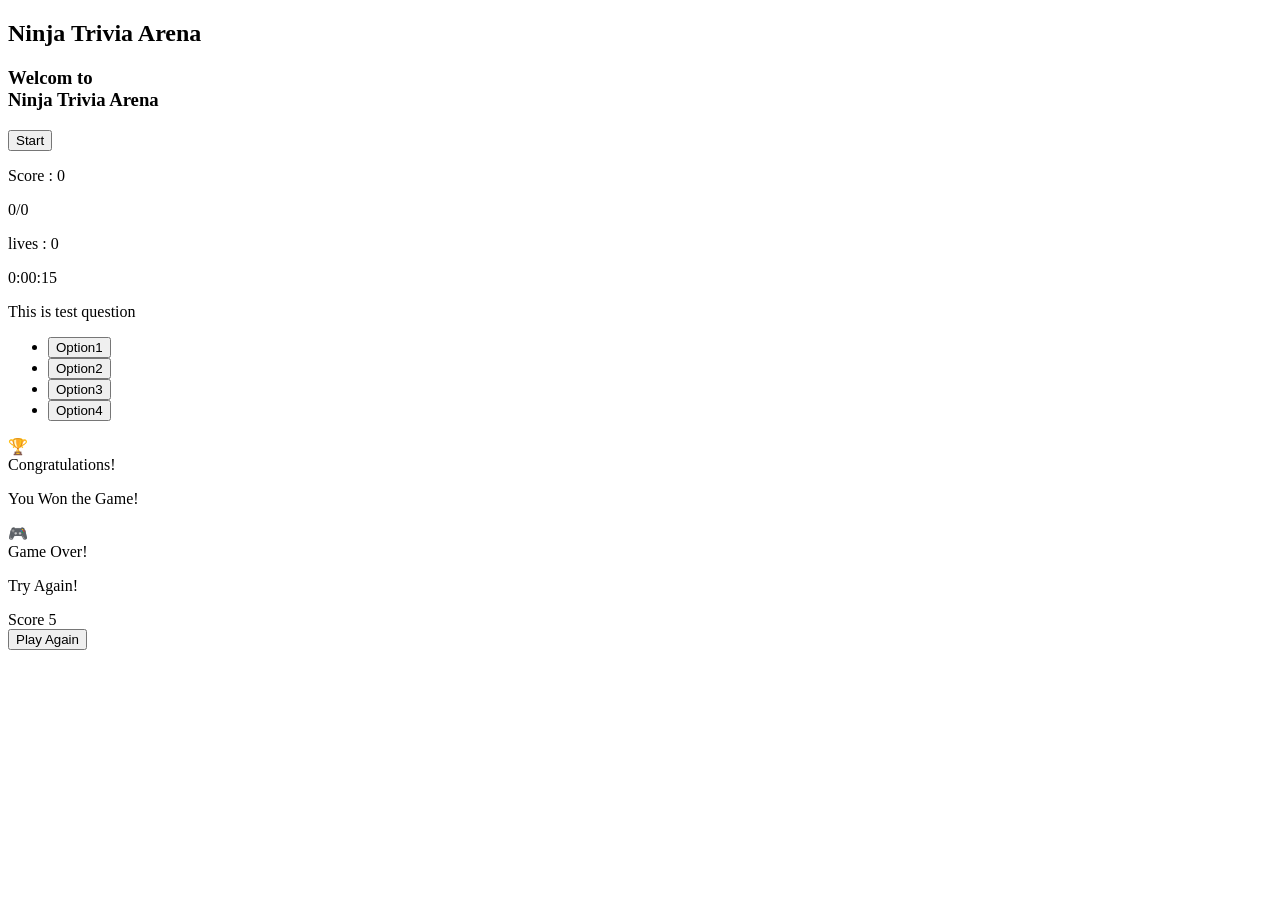
==== game-assignment/index.html @ 94a37a01 "add html structure" ====
<!DOCTYPE html>
<html>
<head>
<title>Ninja Trivia Arena</title>
<meta name="viewport" content="width=device-width, initial-scale=1.0">
<link rel="stylesheet" href="./index.css">
<link rel="stylesheet" href="./responsive.css">
</head>
<body>

<h2>Ninja Trivia Arena</h2>
<section id="start-screen">
<div class="section-container">
    <div class="start-game-con">
        <h3>Welcom to <br>Ninja Trivia Arena</h3>
        <button id="start-btn">Start</button>
    </div>
</div>
</section>
<section id="game-screen">
    <div class="section-container">
        <div class="game-screen-con">
            <div class="game-top">
                <p>Score : <span id="score">0</span></p>
                <p id="question-length">0/0</p>
                <p>lives : <span id="lives">0</span></p>
            </div>
            <p id="question-timer">0:00:15</p>
            <div id="timer-progress"></div>
            <div id="dispaly-question">
            <div class="question-sec">
                <div class="question-tile">This is test question</div>
                <div class="question-option">
                    <ul>
                        <li><button>Option1</button></li>
                        <li><button>Option2</button></li>
                        <li><button>Option3</button></li>
                        <li><button>Option4</button></li>
                    </ul>
                </div>
            </div>
        </div>
        </div>
    </div>
</section>
<section id="end-screen">
    <div class="section-container">
        <div class="end-screen-con">
            <div class="win-content">
            <div class="end-icon">🏆</div>
            <div class="end-title">Congratulations!</div>
            <p class="end-msg">You Won the Game!</p>
            </div>
            <div class="lose-content">
            <div class="end-icon">🎮</div>
            <div class="end-title">Game Over!</div>
            <p class="end-msg">Try Again!</p>
            </div>
            <div class="w-l-sec">Score <span id="w-l-score">5</span></div>
            <button id="playagain">Play Again</button>

        </div>
    </div>
</section>
<script src="./index.js"></script>
</body>
</html>
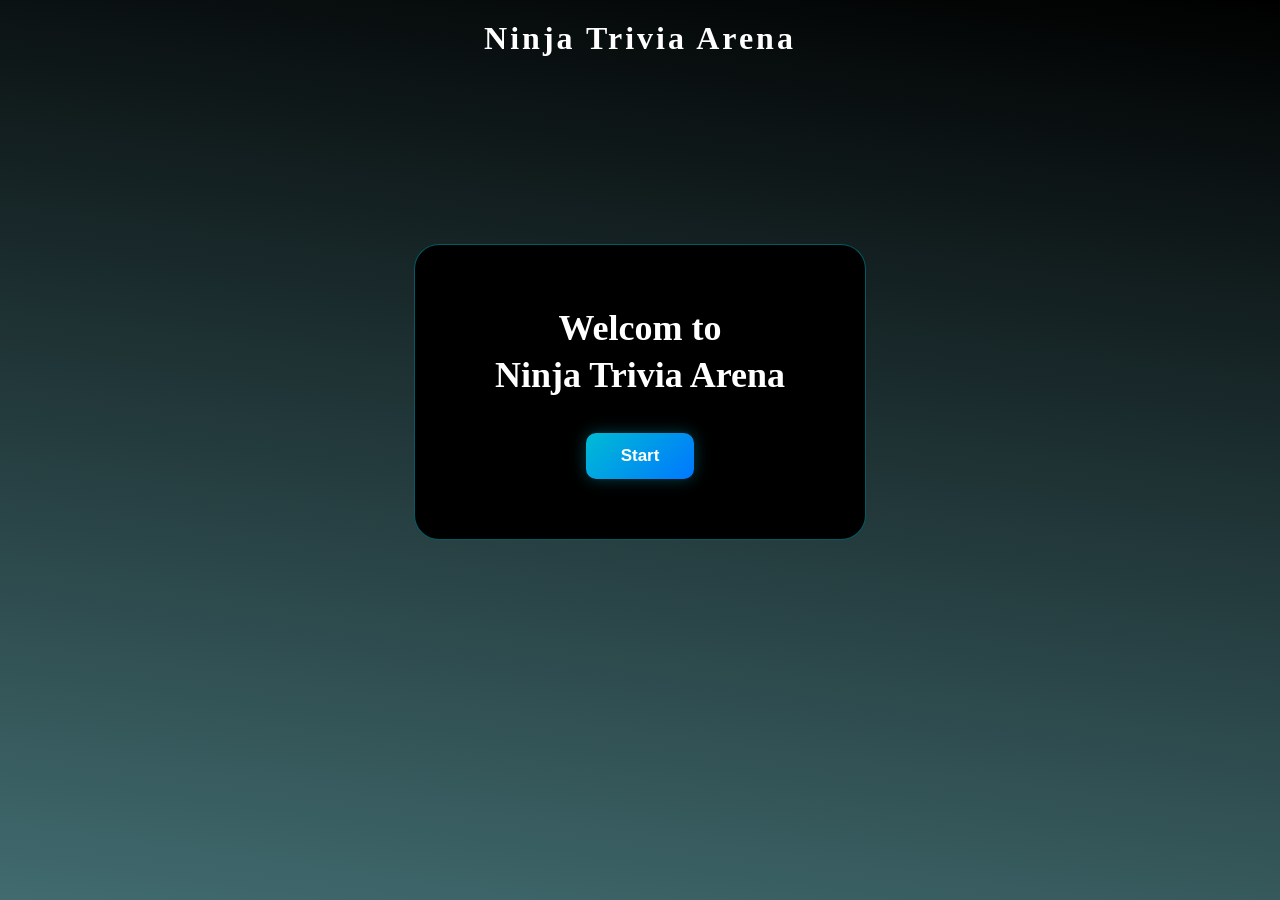
==== commit 323faa18: "fix play again functionality, add color change and animation in button" ====
--- a/game-assignment/index.html
+++ b/game-assignment/index.html
@@ -9,6 +9,7 @@
 <body>
 
 <h2>Ninja Trivia Arena</h2>
+<div class="game-main-section">
 <section id="start-screen">
 <div class="section-container">
     <div class="start-game-con">
@@ -28,7 +29,7 @@
             <p id="question-timer">0:00:15</p>
             <div id="timer-progress"></div>
             <div id="dispaly-question">
-            <div class="question-sec">
+            <!-- <div class="question-sec">
                 <div class="question-tile">This is test question</div>
                 <div class="question-option">
                     <ul>
@@ -38,7 +39,7 @@
                         <li><button>Option4</button></li>
                     </ul>
                 </div>
-            </div>
+            </div> -->
         </div>
         </div>
     </div>
@@ -62,6 +63,11 @@
         </div>
     </div>
 </section>
+<div class="alert">
+  <span class="closebtn" onclick="this.parentElement.style.display='none';">&times;</span> 
+  <p id="error-content"><strong>Danger!</strong> Indicates a dangerous or potentially negative action.</p>
+</div>
+</div>
 <script src="./index.js"></script>
 </body>
 </html>
--- a/game-assignment/index.css
+++ b/game-assignment/index.css
@@ -0,0 +1,412 @@
+
+* {
+    margin: 0;
+    padding: 0;
+    box-sizing: border-box;
+}
+
+body {
+    min-height: 100vh;
+        background: linear-gradient(188deg, #000000, rgb(65 107 111));
+    color: white;
+    overflow-x: hidden;
+}
+
+#start-screen, #game-screen, #end-screen{
+    display: none;
+}
+
+body > h2 {
+    text-align: center;
+    padding: 20px;
+    font-size: 32px;
+    letter-spacing: 3px;
+    color: #ffffff;
+
+}
+
+section {
+   max-height: 100vh;
+}
+
+.section-container {
+    width: 100%;
+    max-width: 900px;
+    margin: auto;
+    display: flex;
+    justify-content: center;
+    align-items: center;
+    padding: 10px 20px;
+    min-height: 70vh;
+}
+
+
+
+.start-game-con {
+    text-align: center;
+    padding: 60px 80px;
+    border: 1px solid rgba(0, 229, 255, 0.4);
+    border-radius: 25px;
+    background: black;
+animation: cardAppear 0.8s ease;
+}
+
+.start-game-con h3 {
+    font-size: 36px;
+    line-height: 1.3;
+    margin-bottom: 35px;
+    color: #ffffff;
+   
+}
+
+/* Buttons */
+button {
+    border: none;
+    cursor: pointer;
+    font-size: 17px;
+    font-weight: bold;
+    color: white;
+    background: linear-gradient(135deg, #00bcd4, #0077ff);
+    padding: 13px 35px;
+    border-radius: 10px;
+    transition: 0.3s ease;
+    box-shadow: 0 0 15px rgba(0, 188, 212, 0.35);
+}
+
+button:hover {
+    transform: translateY(-3px) scale(1.04);
+    box-shadow:
+        0 0 15px #00e5ff,
+        0 0 35px rgba(0, 229, 255, 0.5);
+}
+
+button:active {
+    transform: scale(0.95);
+}
+.game-screen-con {
+    width: 100%;
+    max-width: 750px;
+    padding: 20px;
+    background: black;
+    border: 1px solid rgba(0, 229, 255, 0.3);
+    border-radius: 25px;
+   
+    animation: cardAppear 0.6s ease;
+}
+
+.game-top {
+    display: flex;
+    justify-content: space-between;
+    align-items: center;
+    margin-bottom: 20px;
+}
+
+.game-top p {
+    font-size: 18px;
+    background: #11191e;
+    padding: 10px 18px;
+    border-radius: 10px;
+    border: 1px solid #26363d;
+}
+
+#score {
+    color: #00e5ff;
+    font-weight: bold;
+}
+
+#lives {
+    color: #ff4057;
+    font-weight: bold;
+    font-size: 15px;
+
+}
+
+
+#question-timer {
+    text-align: center;
+    font-size: 26px;
+    font-weight: bold;
+    margin: 10px 0;
+
+    color: #00e5ff;
+   
+
+    animation: timerPulse 1s infinite alternate;
+}
+
+#timer-progress {
+    width: 100%;
+    height: 2px;
+    background: #182126;
+    border-radius: 20px;
+    overflow: hidden;
+    margin-bottom: 30px;
+
+}
+
+#timer-progress::before {
+    content: "";
+    display: block;
+    width: var(--time-progress, 100%);
+    height: 100%;
+
+    background: var(--progress-color, #22c55e);
+
+    border-radius: inherit;
+    transition:
+        width 0.1s linear,
+        background-color 0.3s ease;
+}
+
+
+.question-sec {
+    animation: questionEnter 0.5s ease;
+}
+
+.question-tile {
+    padding: 15px;
+    margin-bottom: 25px;
+
+    text-align: center;
+    font-size: 24px;
+    font-weight: bold;
+    line-height: 1.4;
+
+    background:
+        linear-gradient(
+            145deg,
+            rgba(0, 229, 255, 0.08),
+            rgba(0, 119, 255, 0.03)
+        );
+
+    border: 1px solid rgba(0, 229, 255, 0.25);
+    border-radius: 18px;
+
+}
+
+.question-option ul {
+    list-style: none;
+    display: flex;
+    justify-content: space-between;
+    width: 100%;
+    flex-wrap: wrap;
+    gap: 15px;
+    padding: 0;
+    margin: 0;
+}
+
+.question-option li {
+    width: calc(50% - 7.5px);
+}
+
+.question-option li button {
+    width: 100%;
+    background: #151e23;
+    border: 1px solid #30434b;
+    color: #dceff3;
+    box-shadow: none;
+    padding: 14px;
+    border-radius: 12px;
+    transition: all 0.25s ease;
+}
+
+.question-option li button:hover {
+    background: linear-gradient(
+        135deg,
+        #0077ff,
+        #00bcd4
+    );
+
+    border-color: #00e5ff;
+
+    transform: translateY(-4px);
+
+    box-shadow:
+        0 8px 20px rgba(0, 229, 255, 0.25);
+}
+.question-option li button.correct {
+    background: linear-gradient(
+        135deg,
+        #00c853,
+        #00e676
+    );
+
+    border-color: #69f0ae;
+    transform: translateY(-4px);
+
+    box-shadow:
+        0 8px 20px rgba(0, 200, 83, 0.25);
+
+    animation: correctAnswer 0.5s ease;
+}
+
+@keyframes correctAnswer {
+    0% {
+        transform: translateY(0) scale(1);
+    }
+
+    50% {
+        transform: translateY(-6px) scale(1.05);
+    }
+
+    100% {
+        transform: translateY(-4px) scale(1);
+    }
+}
+.question-option li button.incorrect {
+    background: linear-gradient(
+        135deg,
+        #ff1744,
+        #ff5252
+    );
+
+    border-color: #ff8a80;
+
+    animation: incorrectAnswer 0.5s ease;
+}
+
+@keyframes incorrectAnswer {
+    0% {
+        transform: translateX(0);
+    }
+
+    20% {
+        transform: translateX(-8px);
+    }
+
+    40% {
+        transform: translateX(8px);
+    }
+
+    60% {
+        transform: translateX(-6px);
+    }
+
+    80% {
+        transform: translateX(6px);
+    }
+
+    100% {
+        transform: translateX(0);
+    }
+}
+
+
+.end-screen-con {
+    text-align: center;
+
+    padding: 55px 80px;
+
+    background: rgba(8, 12, 15, 0.92);
+
+    border-radius: 25px;
+
+    border: 1px solid rgba(0, 229, 255, 0.35);
+
+    box-shadow:
+        0 0 30px rgba(0, 229, 255, 0.15);
+
+    animation: cardAppear 0.7s ease;
+}
+
+.end-screen-con .end-icon {
+    font-size: 50px;
+    font-weight: bold;
+    margin-bottom: 20px;
+    color: #00e5ff;
+
+}
+
+.end-screen-con .end-title {
+    font-size: 28px;
+    margin-bottom: 20px;
+    font-weight: bold;
+}
+
+.end-screen-con .end-msg{
+    font-size: 22px;
+    margin-bottom: 20px;
+}
+
+#w-l-score {
+    color: #00e5ff;
+    font-weight: bold;
+}
+
+
+@keyframes cardAppear {
+    from {
+        opacity: 0;
+        transform: translateY(30px) scale(0.95);
+    }
+
+    to {
+        opacity: 1;
+        transform: translateY(0) scale(1);
+    }
+}
+
+@keyframes questionEnter {
+    from {
+        opacity: 0;
+        transform: translateX(30px);
+    }
+
+    to {
+        opacity: 1;
+        transform: translateX(0);
+    }
+}
+
+@keyframes timerPulse {
+    from {
+        opacity: 0.7;
+    }
+
+    to {
+        opacity: 1;
+    }
+}
+
+
+.win-game .lose-content{
+    display: none;
+}
+.lose-game .win-content{
+    display: none;
+}
+.w-l-sec{
+    margin: 15px 0px;
+    font-size: 21px;
+}
+.alert {
+    width: 100%;
+    max-width: 500px;
+    margin: 0 auto;
+  padding: 20px;
+  border: 1px solid rgba(241, 6, 6, 0.81);
+    background-color: black;
+    border-radius: 10px;
+    box-shadow: 0px 0px 2px #ff0303;
+    color: #ff0303;
+    text-shadow: 2px 1px #00040a;
+  transition:0.5s;
+  cursor:pointer;
+  text-align: center;
+  display: none;
+}
+
+.closebtn {
+  margin-left: 15px;
+  color: white;
+  font-weight: bold;
+  float: right;
+  font-size: 22px;
+  line-height: 20px;
+  cursor: pointer;
+  transition: 0.3s;
+}
+
+.closebtn:hover {
+  color: black;
+}
--- a/game-assignment/responsive.css
+++ b/game-assignment/responsive.css
@@ -0,0 +1,40 @@
+@media (max-width: 600px) {
+
+    body > h2 {
+        font-size: 24px;
+    }
+
+    .section-container {
+        width: 94%;
+    }
+
+    .start-game-con {
+        padding: 40px 25px;
+    }
+
+    .start-game-con h3 {
+        font-size: 28px;
+    }
+
+    .game-screen-con {
+        padding: 20px;
+    }
+
+    .game-top p {
+        font-size: 14px;
+        padding: 8px 12px;
+    }
+
+    .question-tile {
+        font-size: 20px;
+        padding: 20px 15px;
+    }
+
+    .question-option ul {
+        grid-template-columns: 1fr;
+    }
+
+    .end-screen-con {
+        padding: 40px 25px;
+    }
+}
